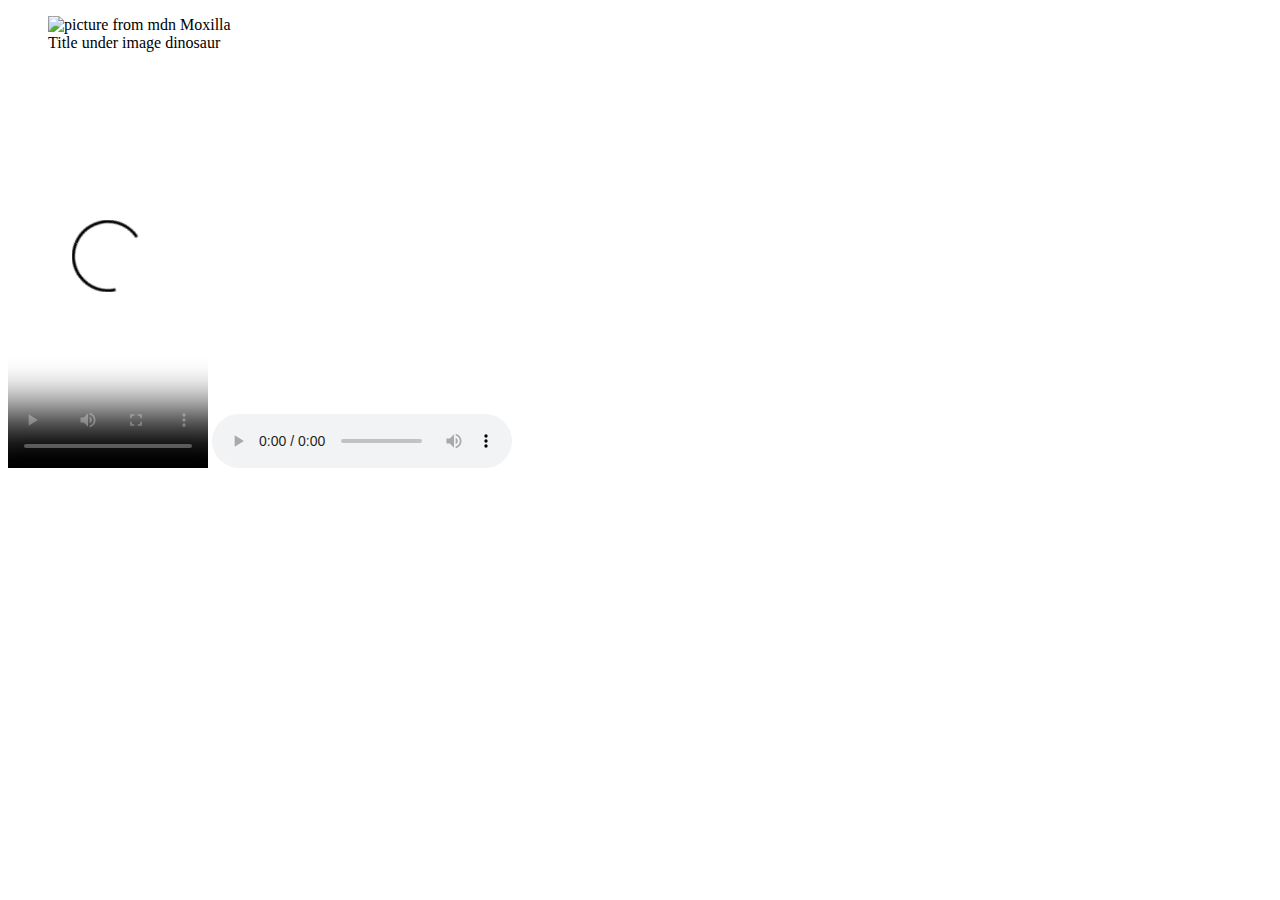
==== index.html @ cc6bf7f0 "page with video" ====
<!DOCTYPE html>
<html lang="en">
<head>
    <meta charset="UTF-8">
    <meta name="viewport" content="width=device-width, initial-scale=1.0">
    <title>Document</title>
</head>
<body>
    <figure>
        <img src="https://raw.githubusercontent.com/mdn/learning-area/master/html/multimedia-and-embedding/images-in-html/dinosaur_small.jpg" 
            alt="picture from mdn Moxilla" title="What is it" width="200px" height="171px">
        <figcaption>Title under image dinosaur</figcaption>
    </figure>
    <video controls width="200" height="400" poster="images/IMG_7767.jpg">
        <source src="videos/IMG_7809.MOV" type="video/MOV">
        <source src="videos/IMG_7809.MOV" type="video/webm">
        <p>Your browser is old, than you can <a href="videos/IMG_7809.MOV">watch</a> video</p>
    </video>
    <audio controls>
        <source src="videos/Akon, Eminem – Smack That.mp3" type="audio/mp3">
        <source src="videos/Akon, Eminem – Smack That.mp3" type="audio/ogg">
        <p>If you browser old, listening <a href="videos/Akon, Eminem – Smack That.mp3">there</a>.</p>
    </audio>
</body>
</html>
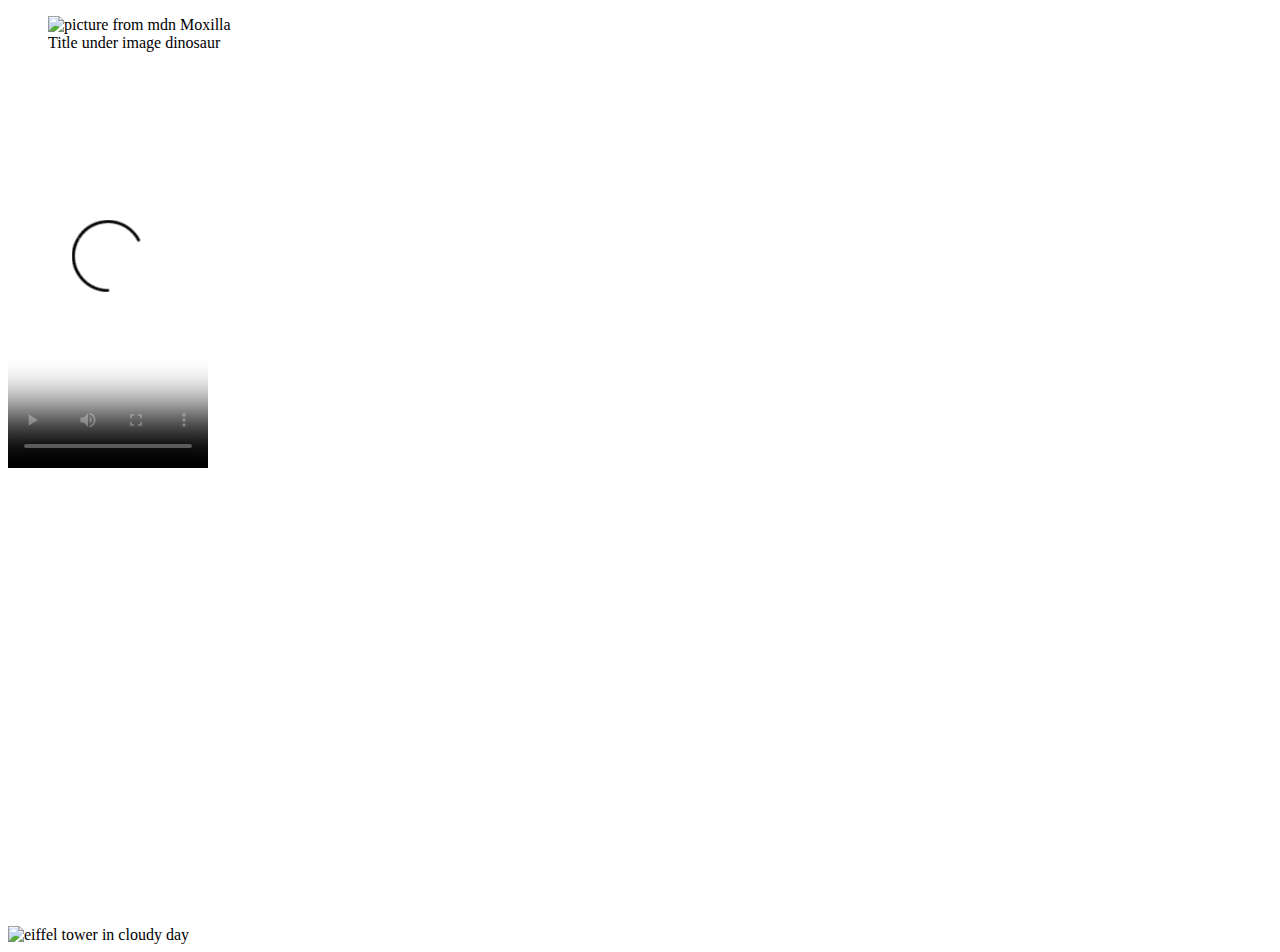
==== commit 0c0d6383: "adaptive photo" ====
--- a/index.html
+++ b/index.html
@@ -11,15 +11,30 @@
             alt="picture from mdn Moxilla" title="What is it" width="200px" height="171px">
         <figcaption>Title under image dinosaur</figcaption>
     </figure>
-    <video controls width="200" height="400" poster="images/IMG_7767.jpg">
+    <video controls width="200" height="400" poster="images/eiffel.jpg">
         <source src="videos/IMG_7809.MOV" type="video/MOV">
         <source src="videos/IMG_7809.MOV" type="video/webm">
         <p>Your browser is old, than you can <a href="videos/IMG_7809.MOV">watch</a> video</p>
     </video>
-    <audio controls>
-        <source src="videos/Akon, Eminem – Smack That.mp3" type="audio/mp3">
-        <source src="videos/Akon, Eminem – Smack That.mp3" type="audio/ogg">
-        <p>If you browser old, listening <a href="videos/Akon, Eminem – Smack That.mp3">there</a>.</p>
-    </audio>
+    <iframe width="560" height="315" src="https://www.youtube.com/embed/GHOZTre6m3A?si=Jkqr-hEgoyicxrMU" 
+        title="YouTube video player" frameborder="0" allow="accelerometer; autoplay; clipboard-write; encrypted-media; 
+        gyroscope; picture-in-picture; web-share" allowfullscreen>
+    </iframe>
+    <div>
+        <iframe src="https://www.google.com/maps/embed?pb=!1m10!1m8!1m3!1d4868.853230149217!2d16.915359097635726!3d52.39894397415981!3m2!1i1024!2i768!4f13.1!5e0!3m2!1spl!2spl!4v1710533381721!5m2!1spl!2spl" 
+        width="600" height="450" 
+        style="border:0;" allowfullscreen="" loading="lazy" referrerpolicy="no-referrer-when-downgrade"></iframe>
+    </div>
+    <img 
+        srcset="
+            images/paris-320px.jpg 320w,
+            images/paris-800px.jpg 800w,
+            images/paris-1200px.jpg 1200w
+        "
+        sizes="
+            (max-width: 320px) 320px,
+            (max-width: 800px) 800px,
+            1200px"
+        src="images/paris-1200px.jpg" alt="eiffel tower in cloudy day">
 </body>
 </html>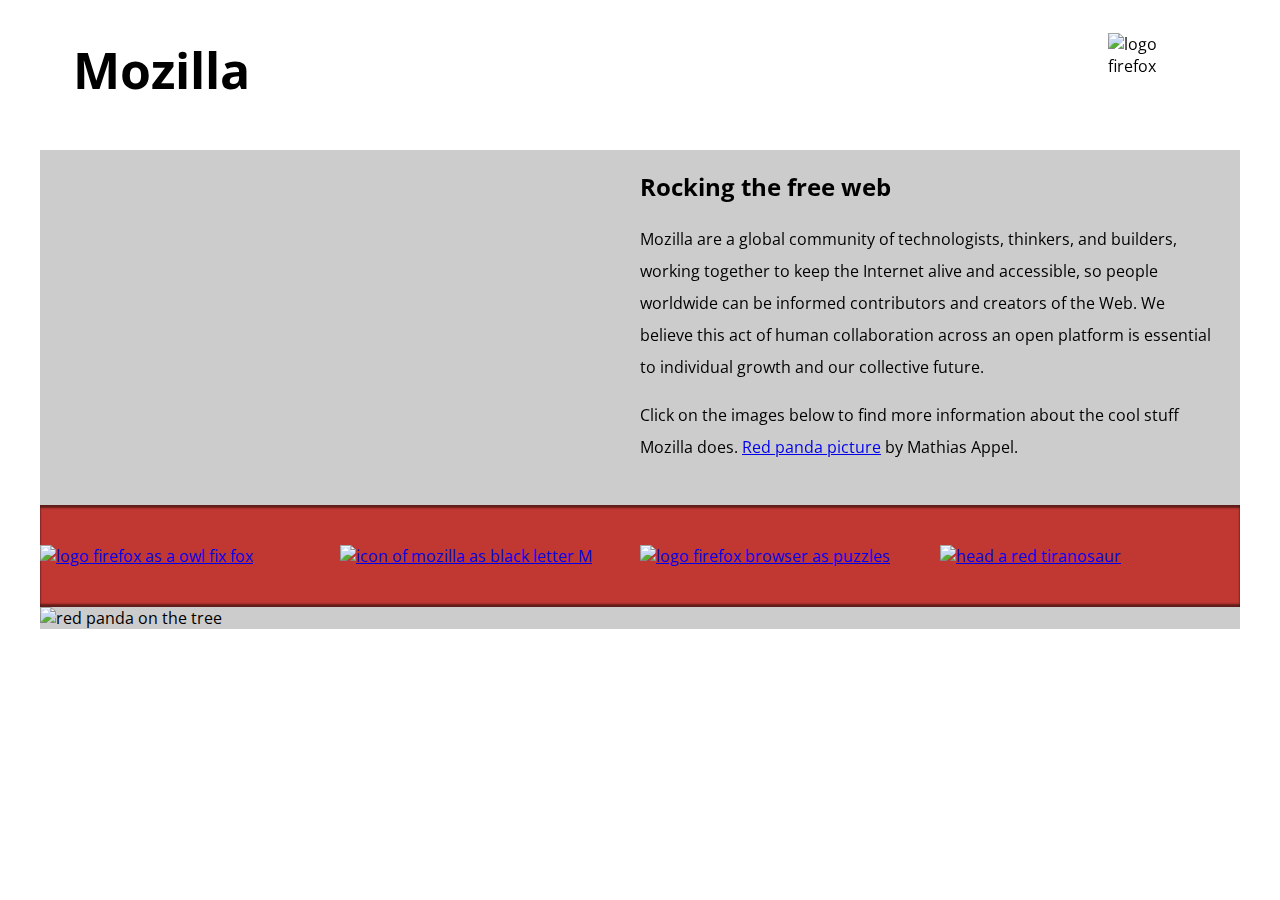
==== commit f9b07f7d: "finish project about adaptive image" ====
--- a/index.html
+++ b/index.html
@@ -1,40 +1,176 @@
 <!DOCTYPE html>
-<html lang="en">
-<head>
-    <meta charset="UTF-8">
-    <meta name="viewport" content="width=device-width, initial-scale=1.0">
-    <title>Document</title>
-</head>
-<body>
-    <figure>
-        <img src="https://raw.githubusercontent.com/mdn/learning-area/master/html/multimedia-and-embedding/images-in-html/dinosaur_small.jpg" 
-            alt="picture from mdn Moxilla" title="What is it" width="200px" height="171px">
-        <figcaption>Title under image dinosaur</figcaption>
-    </figure>
-    <video controls width="200" height="400" poster="images/eiffel.jpg">
-        <source src="videos/IMG_7809.MOV" type="video/MOV">
-        <source src="videos/IMG_7809.MOV" type="video/webm">
-        <p>Your browser is old, than you can <a href="videos/IMG_7809.MOV">watch</a> video</p>
-    </video>
-    <iframe width="560" height="315" src="https://www.youtube.com/embed/GHOZTre6m3A?si=Jkqr-hEgoyicxrMU" 
-        title="YouTube video player" frameborder="0" allow="accelerometer; autoplay; clipboard-write; encrypted-media; 
-        gyroscope; picture-in-picture; web-share" allowfullscreen>
-    </iframe>
-    <div>
-        <iframe src="https://www.google.com/maps/embed?pb=!1m10!1m8!1m3!1d4868.853230149217!2d16.915359097635726!3d52.39894397415981!3m2!1i1024!2i768!4f13.1!5e0!3m2!1spl!2spl!4v1710533381721!5m2!1spl!2spl" 
-        width="600" height="450" 
-        style="border:0;" allowfullscreen="" loading="lazy" referrerpolicy="no-referrer-when-downgrade"></iframe>
-    </div>
-    <img 
-        srcset="
-            images/paris-320px.jpg 320w,
-            images/paris-800px.jpg 800w,
-            images/paris-1200px.jpg 1200w
-        "
-        sizes="
-            (max-width: 320px) 320px,
-            (max-width: 800px) 800px,
-            1200px"
-        src="images/paris-1200px.jpg" alt="eiffel tower in cloudy day">
-</body>
+<html lang="en-US">
+  <head>
+    <meta charset="utf-8">
+    <meta name="viewport" content="width=device-width">
+    <title>Mozilla splash page</title>
+    <link href='https://fonts.googleapis.com/css?family=Open+Sans:400,700' rel='stylesheet' type='text/css'>
+    <style>
+      /* header and body setup */
+
+      html {
+        font-family: 'Open Sans', sans-serif;
+        background: url(pattern.png);
+      }
+
+      body {
+        width: 100%;
+        max-width: 1200px;
+        margin: 0 auto;
+        background-color: white;
+        position: relative;
+      }
+
+      /* Header styling */
+
+      header {
+        height: 150px;
+      }
+
+      header img {
+        width: 100px;
+        position: absolute;
+        right: 32.5px;
+        top: 32.5px;
+      }
+
+      h1 {
+        font-size: 50px;
+        line-height: 140px;
+        margin: 0 0 0 32.5px;
+      }
+
+      /* main section and video styling */
+
+      main {
+        background: #ccc;
+      }
+
+      article {
+        padding: 20px;
+      }
+
+      h2 {
+        margin-top: 0;
+      }
+
+      p {
+        line-height: 2;
+      }
+
+      iframe {
+        float: left;
+        margin: 0 20px 20px 0;
+        max-width: 100%;
+      }
+
+      /* further info links */
+
+      .further-info {
+        clear: left;
+        padding: 40px 0;
+        background: #c13832;
+        box-shadow: inset 0 3px 2px rgba(0,0,0,0.5),
+                    inset 0 -3px 2px rgba(0,0,0,0.5);
+      }
+
+      .further-info a {
+        width: 25%;
+        display: block;
+        float: left;
+      }
+
+      .further-info img {
+        max-width: 100%;
+      }
+
+      .clearfix {
+        clear: both;
+      }
+
+      /* Red panda image */
+
+      .red-panda img {
+        display: block;
+        max-width: 100%;
+      }
+    </style>
+  </head>
+  <body>
+    <header>
+      <h1>Mozilla</h1>
+      <img src="images/firefox_logo-120px.jpg" alt="logo firefox">
+    </header>
+
+    <main>
+      <article>
+        <iframe width="560" height="315" src="https://www.youtube.com/embed/ojcNcvb1olg?si=Ql-FGqE0-dZGizTK" 
+            title="YouTube video player" frameborder="0" allow="accelerometer; autoplay; clipboard-write; 
+            encrypted-media; gyroscope; picture-in-picture; web-share" allowfullscreen></iframe>
+
+        <h2>Rocking the free web</h2>
+
+        <p>Mozilla are a global community of technologists, thinkers, and builders, working together to keep the Internet alive and accessible, so people worldwide can be informed contributors and creators of the Web. We believe this act of human collaboration across an open platform is essential to individual growth and our collective future.</p>
+
+        <p>Click on the images below to find more information about the cool stuff Mozilla does. <a href="https://www.flickr.com/photos/mathiasappel/21675551065/">Red panda picture</a> by Mathias Appel.</p>
+      </article>
+
+      <div class="further-info">
+        <!-- insert images with srcsets and sizes -->
+        <a href="https://www.mozilla.org/en-US/firefox/new/">
+          <img
+          srcset="
+            images/firefox_logo-120px.jpg 120w,
+            images/firefox_logo-400px.jpg 400w   
+          "
+          sizes="
+          (max-width: 480x) 120px,
+          400px 
+          "
+          src="images/firefox_logo-only_RGB.png"
+          alt="logo firefox as a owl fix fox">
+        </a>
+        <a href="https://www.mozilla.org/">
+          <img
+          src="images/mdn.svg" alt="icon of mozilla as black letter M">
+        </a>
+        <a href="https://addons.mozilla.org/">
+          <img
+          srcset="
+            images/firefox-addons-120px.jpg 120w,
+            images/firefox-addons.jpg 400w
+          "
+          sizes="
+            (max-width: 480px) 120px,
+            400px
+          "
+          src="images/firefox-addons.jpg"
+          alt="logo firefox browser as puzzles">
+        </a>
+        <a href="https://developer.mozilla.org/en-US/">
+          <img
+          srcset="
+          images/mozilla-dinosaur-120px.jpg 120w,
+          images/mozilla-dinosaur-400px.jpg
+          "
+          sizes="
+          (max-width: 480px) 120px,
+          400px
+          "
+          src="images/mozilla-dinosaur-head.png" alt="head a red tiranosaur">
+        </a>
+        <div class="clearfix"></div>
+      </div>
+
+      <div class="red-panda">
+        <!-- insert picture element -->
+        <picture>
+            <source media="(max-width: 600px)" srcset="images/red-panda-portrait.jpg">
+            <source media="(min-width: 601px)" srcset="images/red-panda-1200px.jpg">
+            <img src="images/red-panda-1200px.jpg" alt="red panda on the tree">
+        </picture>
+      </div>
+
+    </main>
+  </body>
 </html>